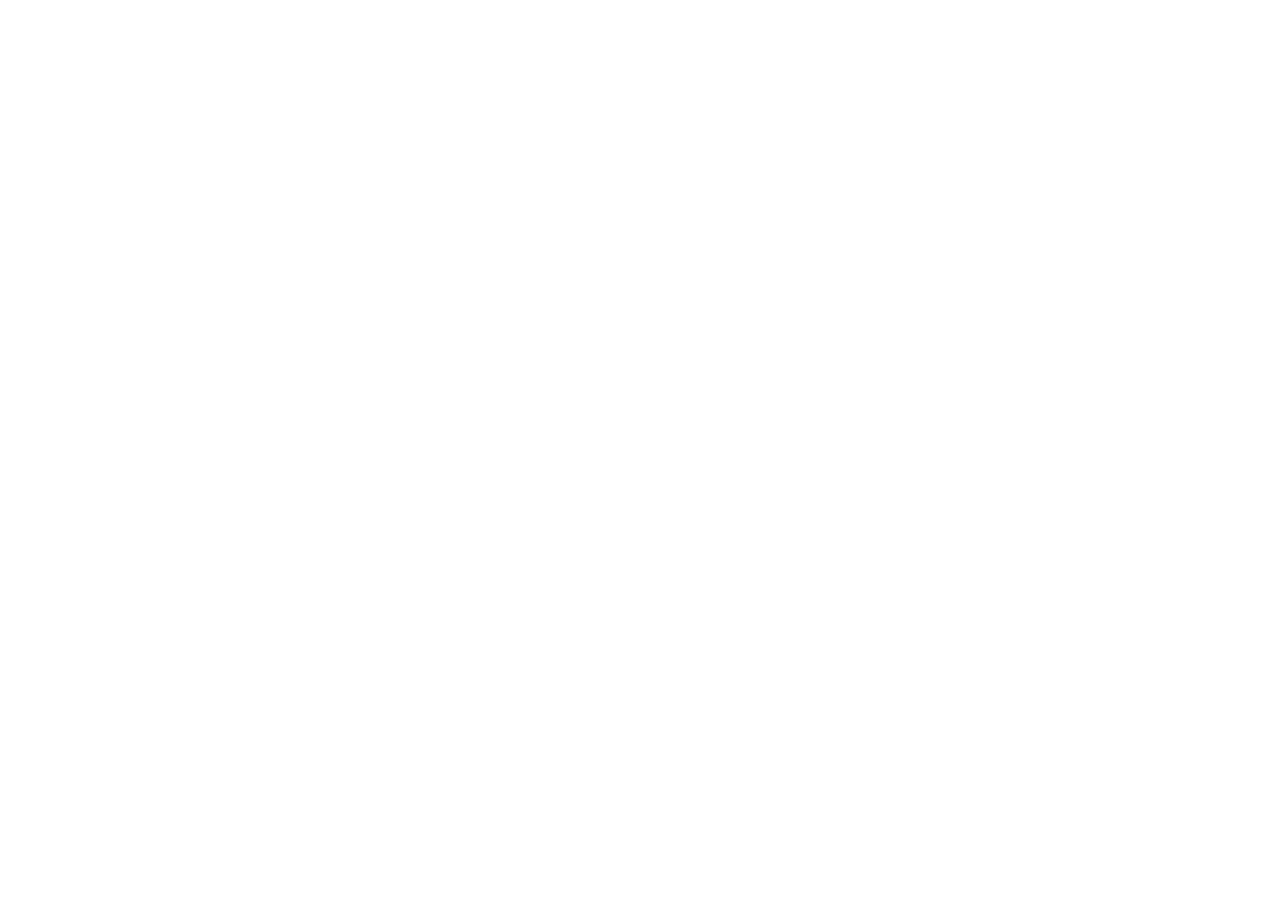
==== src/main/resources/templates/first/index.html @ f9e4d4c8 "Add personDAO , Model, Views" ====
<!DOCTYPE html>
<html lang="en">
<head>
    <meta charset="UTF-8">
    <title>index</title>
</head>
<body>

    <div th:each="person : ${people}">
        <a th:href="@{/people/{id}(id = ${person.getId()})}" th:text="${person.getName()}"></a>
    </div>
</body>
</html>
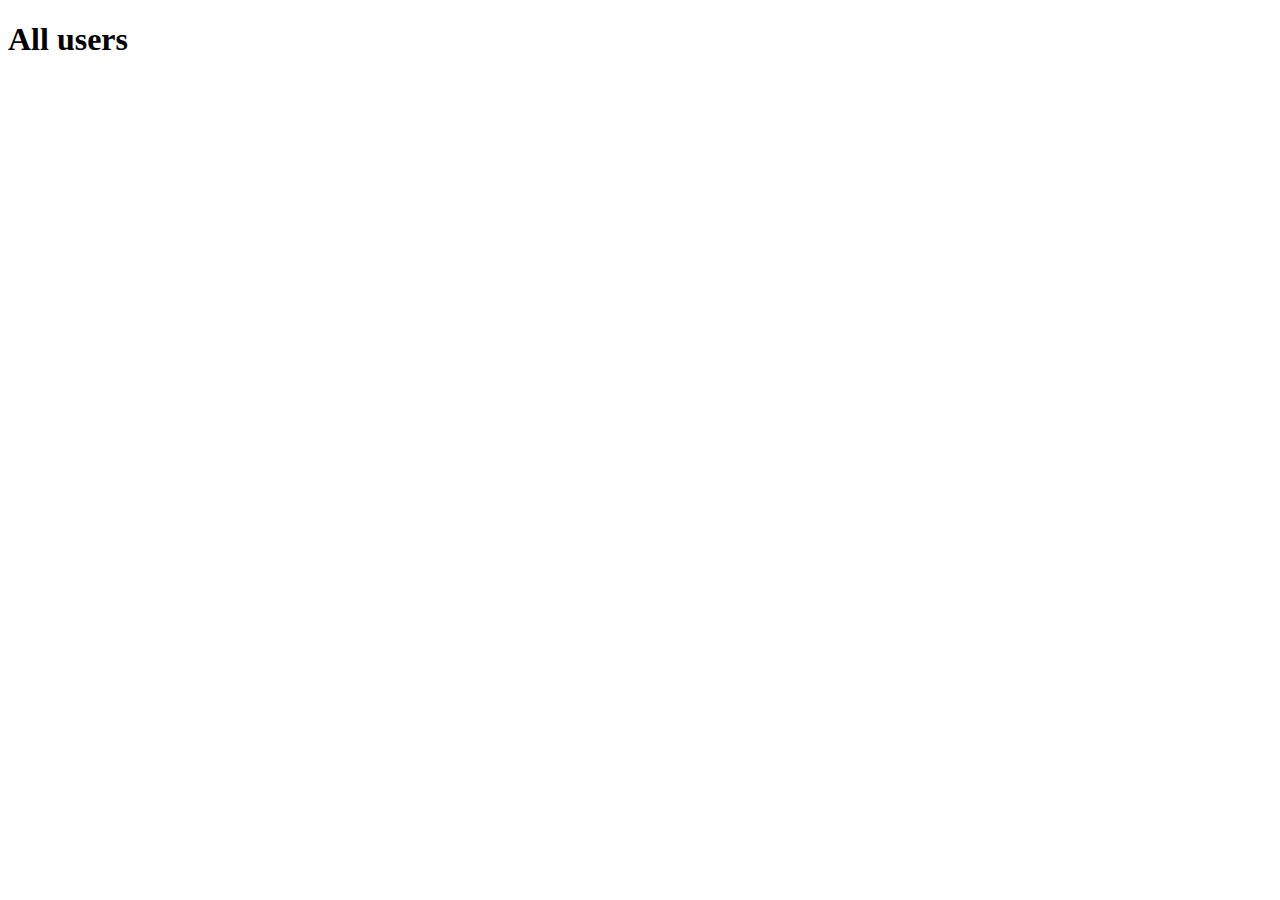
==== commit a225b671: "Add styles for all pages" ====
--- a/src/main/resources/templates/first/index.html
+++ b/src/main/resources/templates/first/index.html
@@ -3,8 +3,13 @@
 <head>
     <meta charset="UTF-8">
     <title>index</title>
+    <link rel="stylesheet" href="/style.css">
 </head>
 <body>
+    <div class="header-class">
+        <h1>All users</h1>
+    </div>
+
 
     <div th:each="person : ${people}">
         <a th:href="@{/people/{id}(id = ${person.getId()})}" th:text="${person.getName()}"></a>
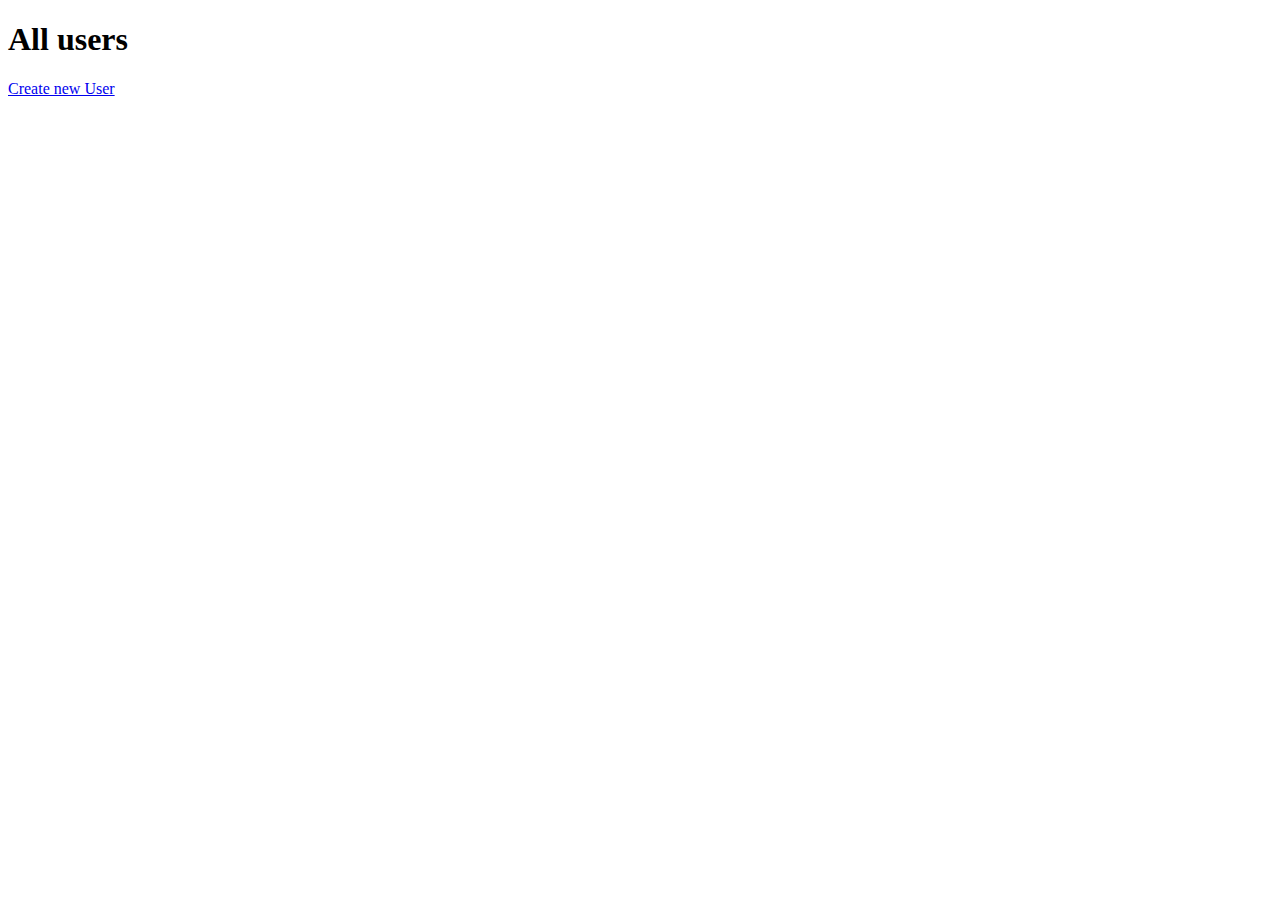
==== commit 3de6f5dd: "Add POSTmapping and UI for it" ====
--- a/src/main/resources/templates/first/index.html
+++ b/src/main/resources/templates/first/index.html
@@ -9,10 +9,14 @@
     <div class="header-class">
         <h1>All users</h1>
     </div>
+    <div class="header-info">
+        <a href="/people/new">Create new User</a>
+    </div>
 
 
     <div th:each="person : ${people}">
         <a th:href="@{/people/{id}(id = ${person.getId()})}" th:text="${person.getName()}"></a>
     </div>
+
 </body>
 </html>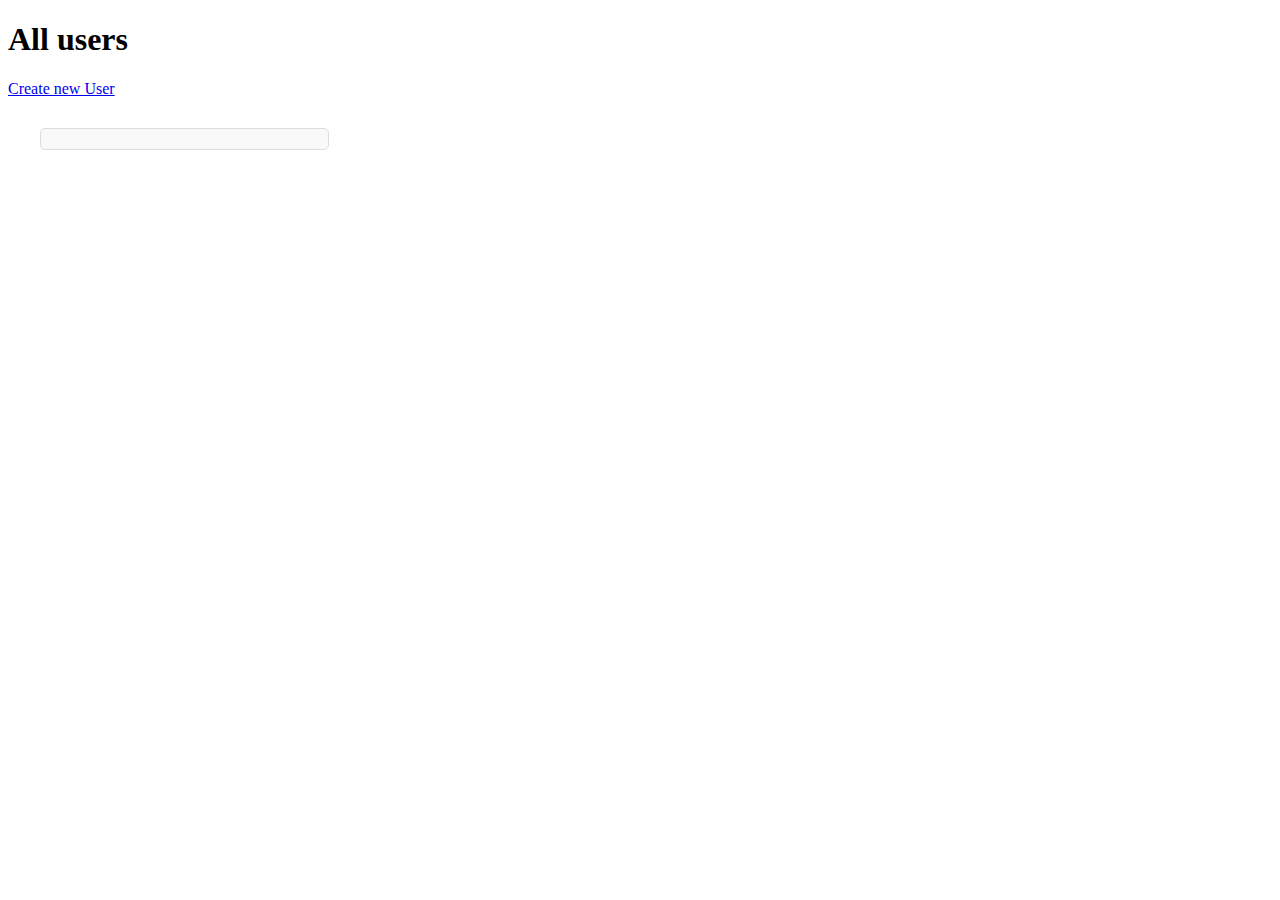
==== commit 48f33a9a: "Добавлено сравнение по времени на добавление в Базу Данных с помощью Batch Update и стандартного доб" ====
--- a/src/main/resources/templates/first/index.html
+++ b/src/main/resources/templates/first/index.html
@@ -2,21 +2,49 @@
 <html lang="en">
 <head>
     <meta charset="UTF-8">
-    <title>index</title>
+    <meta name="viewport" content="width=device-width, initial-scale=1.0">
+    <title>All Users</title>
     <link rel="stylesheet" href="/style.css">
+    <style>
+        /* Добавим стили для сетки */
+        .grid-container {
+            display: grid;
+            grid-template-columns: repeat(4, 1fr); /* 4 равные колонки */
+            gap: 15px; /* Расстояние между элементами */
+            max-width: 1200px; /* Ширина контейнера */
+            margin: 0 auto; /* Центрирование */
+        }
+        .user-item {
+            padding: 10px;
+            background-color: #f9f9f9;
+            border: 1px solid #ddd;
+            border-radius: 5px;
+            text-align: center;
+        }
+        .user-item a {
+            text-decoration: none;
+            color: #000000;
+            font-weight: bold;
+        }
+        .user-item a:hover {
+            text-decoration: underline;
+        }
+    </style>
 </head>
 <body>
-    <div class="header-class">
-        <h1>All users</h1>
+<div class="header-class">
+    <h1>All users</h1>
+</div>
+<div class="header-info" style="margin-bottom: 30px">
+    <a href="/people/new">Create new User</a>
+</div>
+
+<!-- Контейнер для пользователей -->
+<div class="grid-container">
+    <!-- Отображение каждого пользователя -->
+    <div class="user-item" th:each="person : ${people}">
+        <a th:href="@{/people/{id}(id=${person.getId()})}" th:text="${person.getName()}"></a>
     </div>
-    <div class="header-info">
-        <a href="/people/new">Create new User</a>
-    </div>
-
-
-    <div th:each="person : ${people}">
-        <a th:href="@{/people/{id}(id = ${person.getId()})}" th:text="${person.getName()}"></a>
-    </div>
-
+</div>
 </body>
 </html>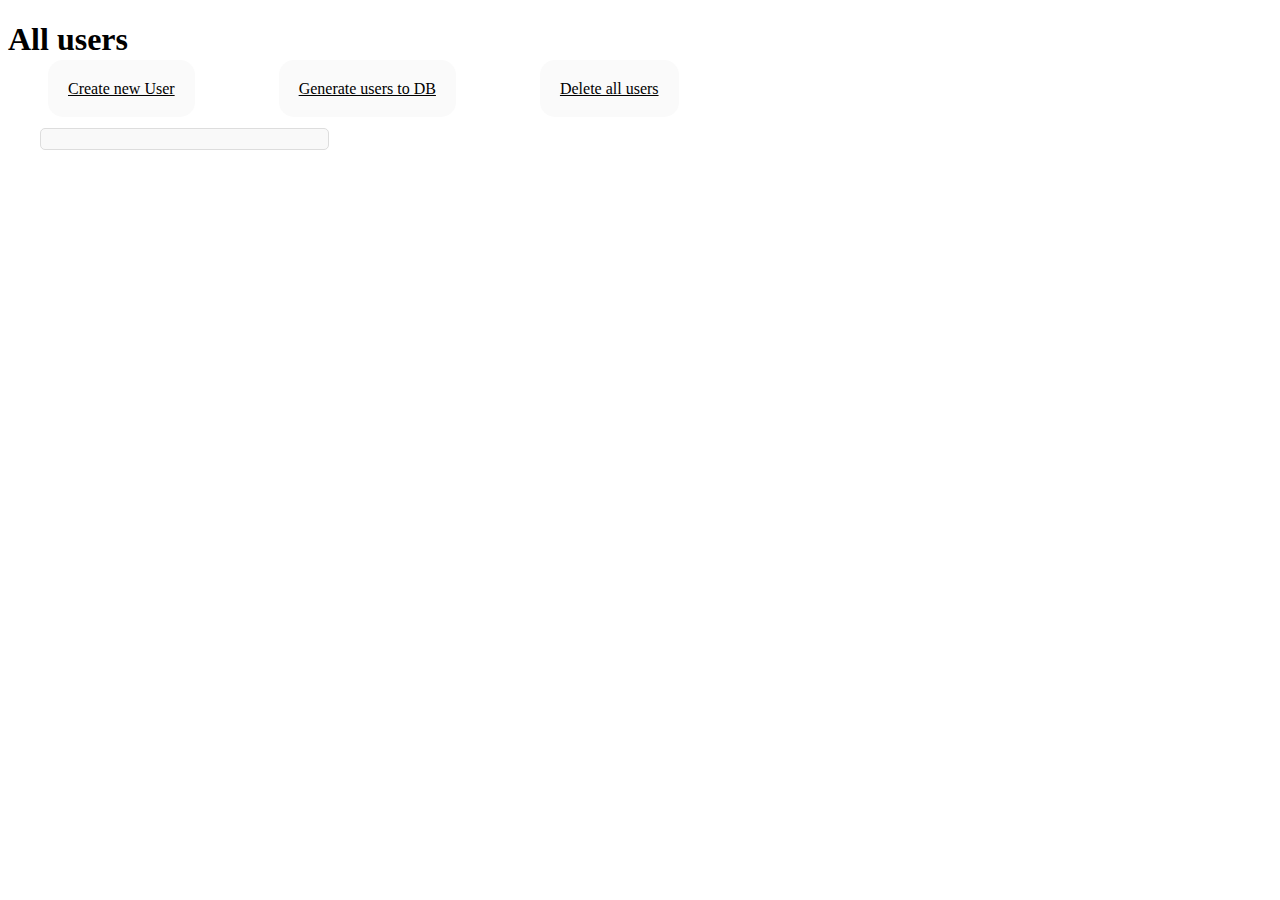
==== commit 85770411: "Добавлена возможность моментально очситить всю БД" ====
--- a/src/main/resources/templates/first/index.html
+++ b/src/main/resources/templates/first/index.html
@@ -6,13 +6,12 @@
     <title>All Users</title>
     <link rel="stylesheet" href="/style.css">
     <style>
-        /* Добавим стили для сетки */
         .grid-container {
             display: grid;
-            grid-template-columns: repeat(4, 1fr); /* 4 равные колонки */
-            gap: 15px; /* Расстояние между элементами */
-            max-width: 1200px; /* Ширина контейнера */
-            margin: 0 auto; /* Центрирование */
+            grid-template-columns: repeat(4, 1fr);
+            gap: 15px;
+            max-width: 1200px;
+            margin: 0 auto;
         }
         .user-item {
             padding: 10px;
@@ -28,6 +27,7 @@
         }
         .user-item a:hover {
             text-decoration: underline;
+            color: #92b9ff;
         }
     </style>
 </head>
@@ -36,12 +36,16 @@
     <h1>All users</h1>
 </div>
 <div class="header-info" style="margin-bottom: 30px">
-    <a href="/people/new">Create new User</a>
+    <a style="background-color: #fafafa;color: #000000; padding: 20px; border-radius: 15px; margin: 40px"
+       href="/people/new">Create new User</a>
+    <a style="background-color: #fafafa;color: #000000; padding: 20px; border-radius: 15px; margin: 40px"
+       href="/batch-page">Generate users to DB</a>
+    <a style="background-color: #fafafa;color: #000000; padding: 20px; border-radius: 15px; margin: 40px"
+       href="/batch-page/delete-all">Delete all users</a>
 </div>
 
-<!-- Контейнер для пользователей -->
 <div class="grid-container">
-    <!-- Отображение каждого пользователя -->
+
     <div class="user-item" th:each="person : ${people}">
         <a th:href="@{/people/{id}(id=${person.getId()})}" th:text="${person.getName()}"></a>
     </div>
